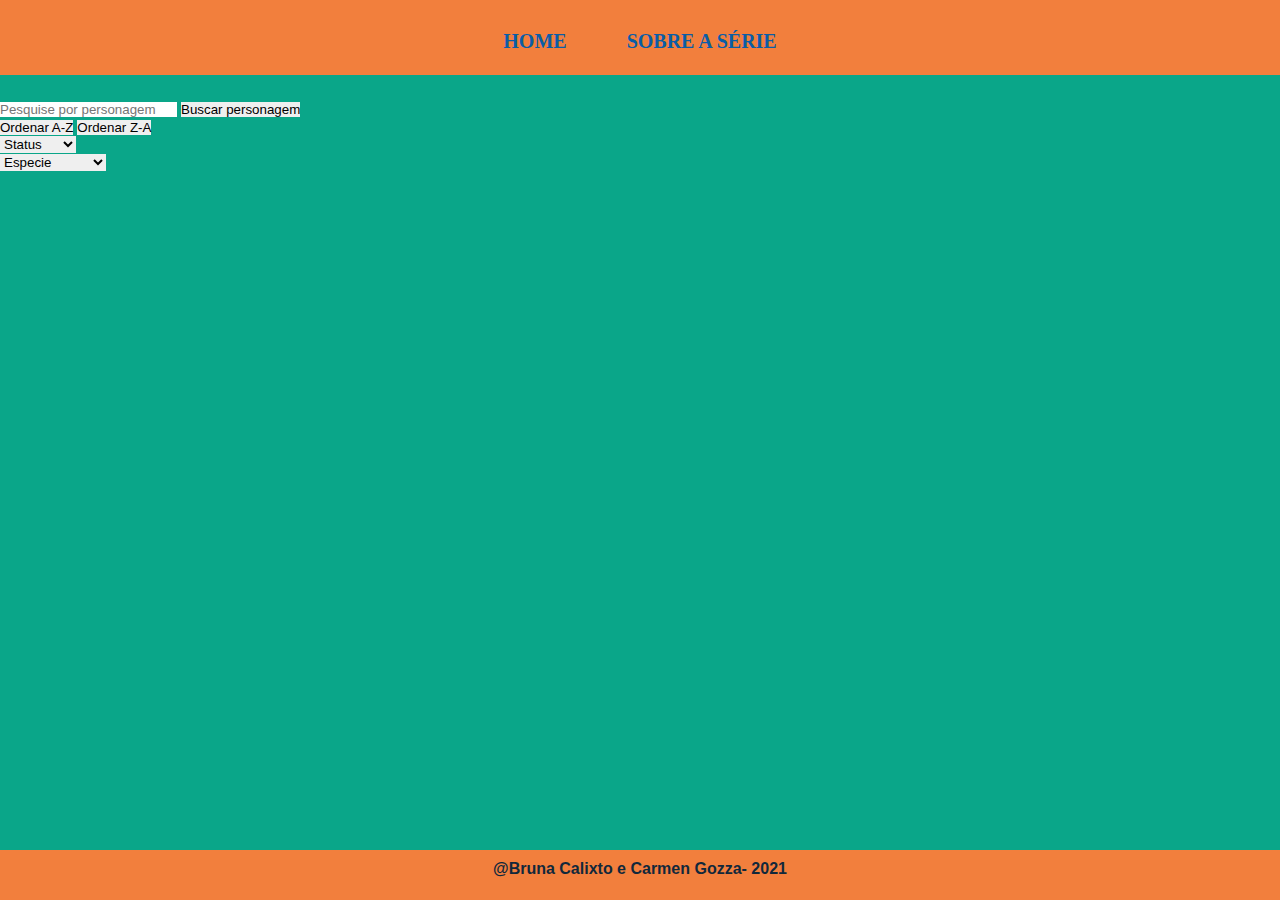
==== src/indexcards.html @ 5085acd4 "Merge pull request #8 from bruna-devbio/feature/body-css" ====
<!DOCTYPE html>
<html>

<head>
  <meta charset="utf-8">
  <title>Rick and Morty</title>
  <link rel="stylesheet" href="style.css" />
  <link href="https://fonts.googleapis.com/css?family=Amatic+SC&display=swap" rel="stylesheet">
  <header>
    <div class="links">
      <a href="./index.html">HOME</a>
      <a href="https://pt.wikipedia.org/wiki/Rick_and_Morty" target="_blank">SOBRE A SÉRIE</a>
    </div>
  </header>
</head>

<body>

  <main>

    <form id="form" class="search-characters">
      <input type="text" id="characters" placeholder="Pesquise por personagem">
      <button id="button-search">Buscar personagem</button>
    </form>

    <section class="search-filters">

      <button class="btn-search" id="ordenar">Ordenar A-Z</button>
      <button class="btn-search" id="desordenar">Ordenar Z-A</button>

      <div class="status">
        <select id="status" name="status">
          <option id="statusOption" class="status" value="Status">Status</option>
          <option id="alive" class="alive" value="Alive">Alive</option>
          <option id="dead" value="Dead">Dead</option>
          <option id="unknow" value="unknown">Unknown</option>
        </select>
      </div>

      <div class="specie">
        <select id="especie" name="especie" class="species">
          <option value="especieOption">Especie</option>
          <option value="Human">Human</option>
          <option value="Humanoid">Humanoid</option>
          <option value="Alien">Alien</option>
          <option value="Animal">animal</option>
          <option value="Poopybutthole">Poopybutthole</option>
          <option value="Mytholog">Mytholog</option>
          <option value="Vampire">Vampire</option>
          <option value="Robot">Robot</option>
          <option value="Cronenberg">Cronenberg</option>
          <option value="Disease">Disease</option>
          <option value="Parasite">Parasite</option>
        </select>
      </div>
    </section>

    <div id="get-cards"></div>

  </main>

  <footer>
    <p>
      @Bruna Calixto e Carmen Gozza- 2021
    </p>
  </footer>

  <script src="./main.js" type="module"></script>
  <script src="./data.js" type="module"></script>

</body>

</html>
---- src/style.css ----
* {
    margin: 0;
    padding: 0;
    border: none;
    box-sizing: border-box;
}

body {
    background-color: #0AA689;
}

header {
    background-color: #F27F3D;
    width: 100%;
    height: 75px;
    text-align: center;
}
    
.links {
    text-align: center;
    display: flex;
    flex-direction: row;
    justify-content: center;
}

.links a {
    padding: 30px;
    font-size: 20px;
    text-decoration: none;
    color: #0A5DA6;
    font-weight: bold;
}

.search-characters {
    margin-top: 25px;
} 

.status{
    display: flex ;
}


#get-cards {
   grid-template-columns: 1fr 1fr 1fr 1fr;
   display: flex;
   flex-flow: row wrap;
   justify-content: space-around;
   align-content: center;
}

.info-cards {
    margin: 30px;
    background-color: #9ABF4B;
    width: 40vh;
    height: 53vh;
    border-style: solid;
    border-radius: 9px;
    border-color: #9ddb17; 
    box-shadow: 50px;
    font-weight: bold;
    box-shadow: 10px 10px 10px #81b316cb;
}


.card-front img {
    padding: 5%;
    width: 30vh;
    border-radius: 50% 50%;
    margin-left: 4vh;
}

.list {
    margin-left: 5px;
}

.list li {
    padding: 5px;
    list-style-type: none;
    font-size: 23px;
    font-family: 'Amatic SC', cursive;
    text-align: justify;
}

#name {
    color: darkblue;
    font-weight: bold;
}

footer {
    width: 100%;
    height: 50px;
    position: fixed;
    bottom: 0;
    left: 0;
    background-color: #F27F3D;
    font-family: Arial, Helvetica, sans-serif;
    padding: 10px;
    color: #11283b;
    text-align: center;
    font-weight: bolder;
}
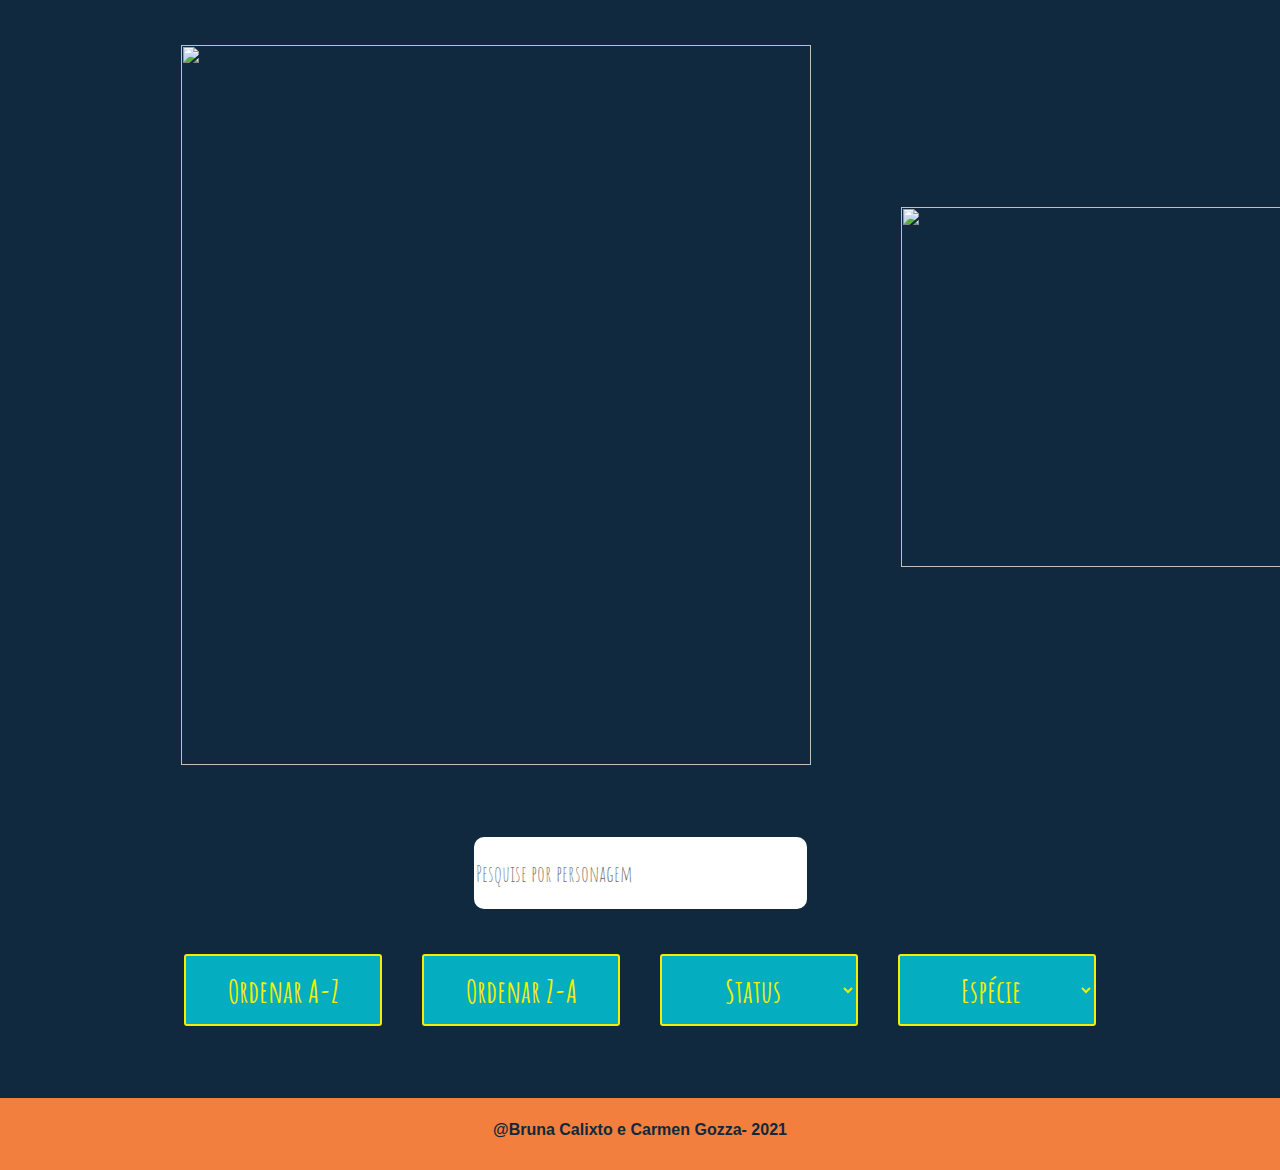
==== commit a7cd1a4c: "Merge pull request #10 from bruna-devbio/feat/calculoAgregado-testes" ====
--- a/src/indexcards.html
+++ b/src/indexcards.html
@@ -4,57 +4,71 @@
 <head>
   <meta charset="utf-8">
   <title>Rick and Morty</title>
-  <link rel="stylesheet" href="style.css" />
+  <link rel="stylesheet" href="./stylecards.css">
   <link href="https://fonts.googleapis.com/css?family=Amatic+SC&display=swap" rel="stylesheet">
-  <header>
-    <div class="links">
-      <a href="./index.html">HOME</a>
-      <a href="https://pt.wikipedia.org/wiki/Rick_and_Morty" target="_blank">SOBRE A SÉRIE</a>
-    </div>
-  </header>
+
+
 </head>
 
 <body>
 
+  <header class="header">
+
+    <figure class="imagens">
+      <img class="nome" src="https://images-wixmp-ed30a86b8c4ca887773594c2.wixmp.com/f/62823684-0d6e-4108-8d60-aa5003885cb0/ddx53ki-24fbcff9-0c52-4360-9116-567768a5af0e.png?token=eyJ0eXAiOiJKV1QiLCJhbGciOiJIUzI1NiJ9.[base64].6uNOGEztbQqWD72w_D4wFUVJMVzRTrJBHm0sZe58cDI">
+      <img class="giphy-portal" src="https://media.giphy.com/media/da0NgyClHpA4jqUoav/giphy.gif">
+
+    </figure>
+
+  </header>
+
   <main>
 
-    <form id="form" class="search-characters">
-      <input type="text" id="characters" placeholder="Pesquise por personagem">
-      <button id="button-search">Buscar personagem</button>
-    </form>
+    <div class="orientacao">
 
+      <input class="input" type="text" id="characters" placeholder="Pesquise por personagem">
+
+    </div>
     <section class="search-filters">
 
-      <button class="btn-search" id="ordenar">Ordenar A-Z</button>
-      <button class="btn-search" id="desordenar">Ordenar Z-A</button>
+      <div class="remove">
 
-      <div class="status">
-        <select id="status" name="status">
-          <option id="statusOption" class="status" value="Status">Status</option>
-          <option id="alive" class="alive" value="Alive">Alive</option>
-          <option id="dead" value="Dead">Dead</option>
-          <option id="unknow" value="unknown">Unknown</option>
+        <button id="ordenar" class="botao">Ordenar A-Z</button>
+        <button id="desordenar" class="botao">Ordenar Z-A</button>
+
+        <select id="status" name="status" class="botao">
+
+          <option class="botao" value="Status">Status</option>
+          <option class="botao" value="Alive">Alive</option>
+          <option class="botao" value="Dead">Dead</option>
+          <option class="botao" value="unknown">Unknown</option>
+
+        </select>
+
+
+        <select id="especie" name="especie" class="botao">
+
+          <option class="botao" value="especieOption">Espécie</option>
+          <option class="botao" value="Human">Human</option>
+          <option class="botao" value="Humanoid">Humanoid</option>
+          <option class="botao" value="Alien">Alien</option>
+          <option class="botao" value="Animal">animal</option>
+          <option class="botao" value="Poopybutthole">Poopybutthole</option>
+          <option class="botao" value="Mytholog">Mytholog</option>
+          <option class="botao" value="Vampire">Vampire</option>
+          <option class="botao" value="Robot">Robot</option>
+          <option class="botao" value="Cronenberg">Cronenberg</option>
+          <option class="botao" value="Disease">Disease</option>
+          <option class="botao" value="Parasite">Parasite</option>
+
         </select>
       </div>
 
-      <div class="specie">
-        <select id="especie" name="especie" class="species">
-          <option value="especieOption">Especie</option>
-          <option value="Human">Human</option>
-          <option value="Humanoid">Humanoid</option>
-          <option value="Alien">Alien</option>
-          <option value="Animal">animal</option>
-          <option value="Poopybutthole">Poopybutthole</option>
-          <option value="Mytholog">Mytholog</option>
-          <option value="Vampire">Vampire</option>
-          <option value="Robot">Robot</option>
-          <option value="Cronenberg">Cronenberg</option>
-          <option value="Disease">Disease</option>
-          <option value="Parasite">Parasite</option>
-        </select>
-      </div>
     </section>
 
+    <div id="showStats"></div>
+
+    <br>
     <div id="get-cards"></div>
 
   </main>
@@ -65,7 +79,7 @@
     </p>
   </footer>
 
-  <script src="./main.js" type="module"></script>
+  <script src="main.js" type="module"></script>
   <script src="./data.js" type="module"></script>
 
 </body>
--- a/src/stylecards.css
+++ b/src/stylecards.css
@@ -0,0 +1,255 @@
+* {
+    margin: 0;
+    border: none;
+    box-sizing: border-box;
+}
+
+body {
+    background-color: rgb(17, 41, 63);
+}
+
+/*------------------------------------------------------RESPONSIVIDADE----------------------------------------------------------------*/
+
+/* Desktop*/
+@media (min-width: 1024px)  {
+    .nome{
+        width: 70vh;
+        height: 80vh;
+        margin-left: 55vh;
+    }
+    
+    .giphy-portal{
+        margin-top: 18vh;
+        margin-left: 10vh;
+        margin-right: 17vh;
+        width: 60vh;
+        height: 40vh;
+    }
+    
+    .imagens{
+        justify-content: center;
+        display: flex;
+    }
+    .botao{
+        width:10vh;
+        height: 3vh;
+    }
+
+    .info-cards {
+        width: 46vh;
+        height: 55vh;
+    }
+
+    .list {
+        font-size: 1.2rem;
+        padding: 1%;
+        margin-left: 0.5vh;
+        list-style-type: none;
+        font-family: 'Amatic SC', cursive;
+        text-align: left;
+    }
+
+    footer {
+        width: 100%;
+        height: 8vh;
+    }
+}
+
+/*Tablet*/
+@media (min-width: 768px) and (max-width: 1024px) {
+    .nome{
+        width: 55vh;
+        height: 70vh;
+        margin-left: auto;
+    }
+    
+    .giphy-portal{
+        display: none;
+        margin-top: auto;
+        margin-left: auto;
+        width: auto;
+        height: auto;
+    }
+    
+    .imagens{
+        display: none;
+        justify-content: center;
+    }
+    .botao{
+        width:10vh;
+        height: 3vh;
+    }
+
+    .info-cards {
+        width: 38vh;
+        height: 48vh;
+    }
+
+    .list {
+        font-size: 1.8rem;
+        margin-left: 2vh;
+        padding: 1%;
+        list-style-type: none;
+        font-family: 'Amatic SC', cursive;
+        text-align: left;
+    }
+
+    footer {
+        width: 100%;
+        height: 8vh;
+    }
+}
+
+/*Smartphone*/
+@media (min-width: 360px) and (max-width: 812px) {
+    .nome {
+        width: 55vh;
+        height: 50vh;
+        margin-left: auto;
+    }
+
+    .giphy-portal{
+        display: none;
+        margin-top: auto;
+        margin-left: auto;
+        width: auto;
+        height: auto;
+    }
+    
+    .imagens{
+        display: none;
+        justify-content: center;
+    }
+
+    .botao{
+        width:10vh;
+        height: 3vh;
+    }
+
+    .info-cards {
+        width: 41vh;
+        height: 48vh;
+    }
+    
+    .list {
+        font-size: 1.8rem;
+        padding: 1%;
+        list-style-type: none;
+        font-family: 'Amatic SC', cursive;
+        text-align: left;
+    }
+
+    footer {
+        width: 100%;
+        height: 5vh;
+    }
+}
+
+/*------------------------------------------------------FIM DA RESPONSIVIDADE----------------------------------------------------------------*/
+
+.imagens{   
+    display: flex;
+    margin:auto;
+    width:60vh;
+    padding: 5vh;
+}
+
+h1 {
+    font-family: "RickM", Times, serif;
+    font-size: 20vh;
+}
+
+.search-filters {
+    display: flex;
+    justify-content: center;
+    text-align: center;
+}
+
+.orientacao {
+    display: flex;
+    justify-content: center;
+    text-align: center;
+}
+
+.input{
+    margin: 3vh;
+    background-color: white;
+    height: 8vh;
+    width: 37vh;
+    font-family: 'Amatic SC', cursive;
+    font-size: 1.4rem;
+    text-align: left;
+    border-radius: 10px 10px;
+}
+
+
+.botao {
+    background-color: #04ADBF;
+    margin: 2vh;
+    border-style: solid;
+    border-color: #F2EE06;
+    border-width: 2px;
+    border-radius: 3px 3px 3px;
+    width:22vh; 
+    height: 8vh;
+    color:#F2EE06;
+    font-family: 'Amatic SC', cursive;
+    font-size: 2.0rem;
+    font-weight: bolder;
+    text-align: center;
+    justify-content: center;
+}
+
+#showStats {
+    text-align: center;
+    font-family: 'Amatic SC', cursive;
+    font-size: 4vh;
+    font-weight: bolder;
+    text-decoration: underline black;
+}
+
+#get-cards {
+    display: flex;
+    flex-flow: wrap;
+    align-content: center;
+    justify-content: center;
+    margin-bottom: 4vh;
+}
+
+.info-cards {
+    margin: 3vh;
+    background-color: #9ABF4B;
+    border-style: solid;
+    border-radius: 9px;
+    border-color: #9ddb17; 
+    font-weight: bold;
+    box-shadow: 10px 10px 10px #81b316cb;
+}
+
+.card-front img {
+    padding: 5%;
+    width: 30vh;
+    border-radius: 50% 50%;
+    margin-left: 4vh;
+}
+
+.list li {
+    padding: 0.3vh;
+}
+
+#name {
+    color: darkblue;
+    font-weight: bold;
+}
+
+footer {
+    background-color: #F27F3D;
+    font-family: Arial, Helvetica, sans-serif;
+    color: #11283b;
+    text-align: center;
+    font-weight: bolder;
+}
+
+footer p {
+    padding: 2.5vh;
+}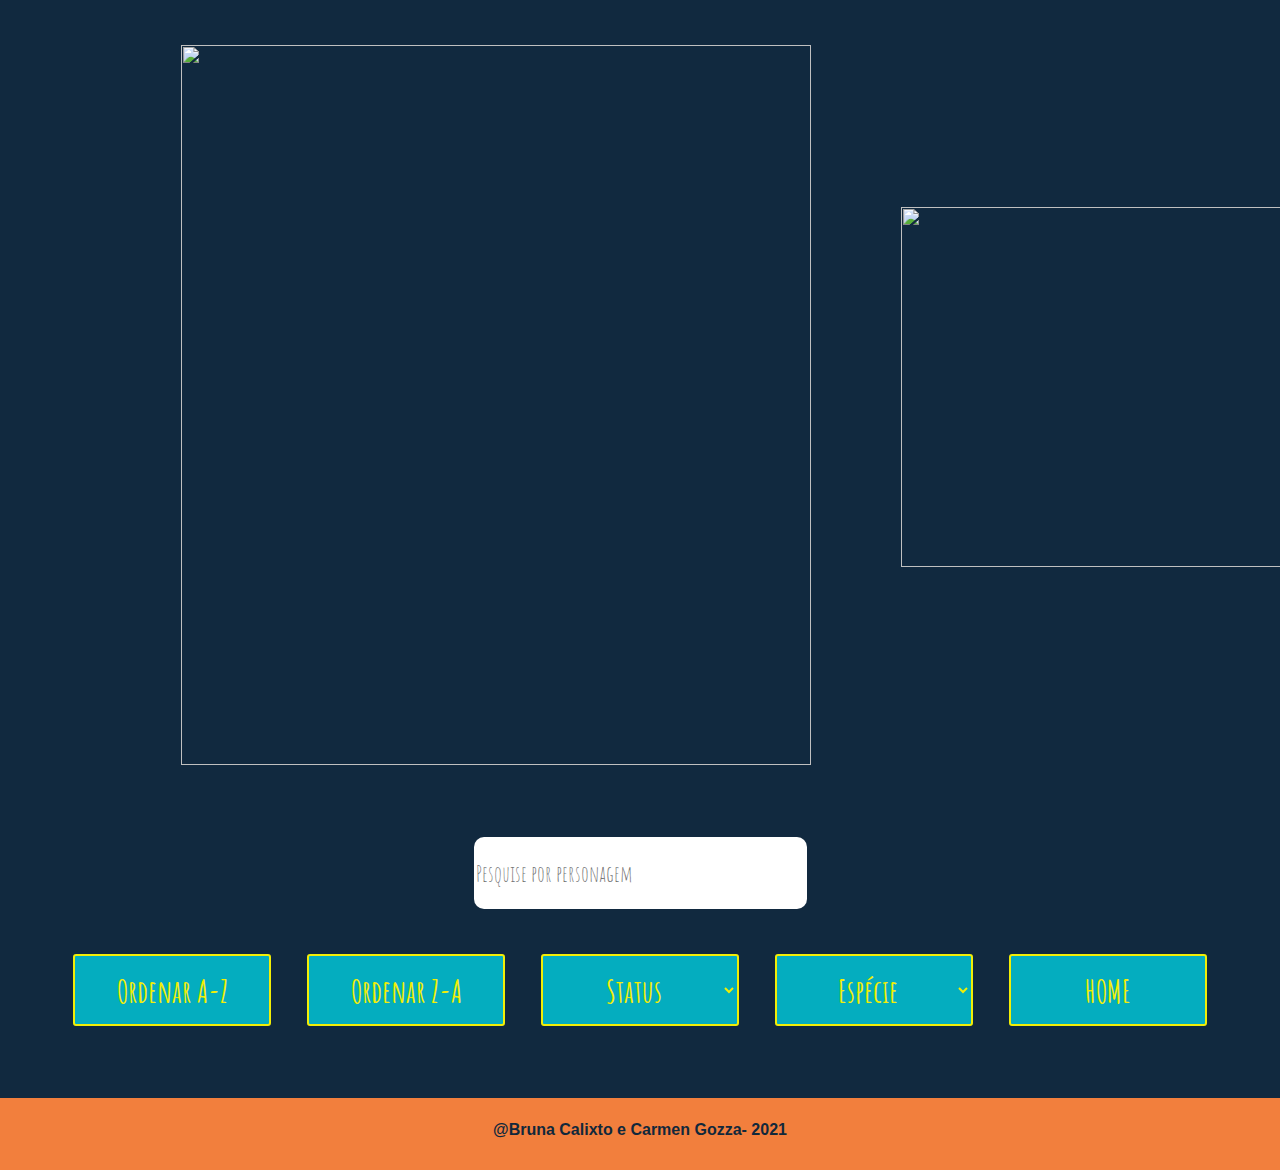
==== commit d307c133: "Merge pull request #12 from bruna-devbio/feature/testes_Unitarios" ====
--- a/src/indexcards.html
+++ b/src/indexcards.html
@@ -1,72 +1,73 @@
 <!DOCTYPE html>
 <html>
 
-<head>
-  <meta charset="utf-8">
-  <title>Rick and Morty</title>
-  <link rel="stylesheet" href="./stylecards.css">
-  <link href="https://fonts.googleapis.com/css?family=Amatic+SC&display=swap" rel="stylesheet">
+  <head>
+    <meta charset="utf-8">
+    <title>Rick and Morty</title>
+    <link rel="stylesheet" href="stylecards.css">
+    <link href="https://fonts.googleapis.com/css?family=Amatic+SC&display=swap" rel="stylesheet">
+    
+  </head>
 
+  <body>
 
-</head>
+    <header class="header">
+    
+      <figure class= "imagens">
+        
+        <img class = "nome"  src = "https://images-wixmp-ed30a86b8c4ca887773594c2.wixmp.com/f/62823684-0d6e-4108-8d60-aa5003885cb0/ddx53ki-24fbcff9-0c52-4360-9116-567768a5af0e.png?token=eyJ0eXAiOiJKV1QiLCJhbGciOiJIUzI1NiJ9.[base64].6uNOGEztbQqWD72w_D4wFUVJMVzRTrJBHm0sZe58cDI">
+        <img class = "giphy-portal" src = "https://media.giphy.com/media/da0NgyClHpA4jqUoav/giphy.gif">
+         
 
-<body>
+      </figure> 
+         
+    </header>
 
-  <header class="header">
+    <main>
 
-    <figure class="imagens">
-      <img class="nome" src="https://images-wixmp-ed30a86b8c4ca887773594c2.wixmp.com/f/62823684-0d6e-4108-8d60-aa5003885cb0/ddx53ki-24fbcff9-0c52-4360-9116-567768a5af0e.png?token=eyJ0eXAiOiJKV1QiLCJhbGciOiJIUzI1NiJ9.[base64].6uNOGEztbQqWD72w_D4wFUVJMVzRTrJBHm0sZe58cDI">
-      <img class="giphy-portal" src="https://media.giphy.com/media/da0NgyClHpA4jqUoav/giphy.gif">
-
-    </figure>
-
-  </header>
-
-  <main>
-
-    <div class="orientacao">
-
-      <input class="input" type="text" id="characters" placeholder="Pesquise por personagem">
-
-    </div>
-    <section class="search-filters">
-
-      <div class="remove">
+      <div class = "orientacao">
+        
+        <input class= "input" type="text" id="characters" placeholder="Pesquise por personagem">
+        
+      </div>
+      <section class="search-filters">
 
         <button id="ordenar" class="botao">Ordenar A-Z</button>
         <button id="desordenar" class="botao">Ordenar Z-A</button>
 
         <select id="status" name="status" class="botao">
 
-          <option class="botao" value="Status">Status</option>
-          <option class="botao" value="Alive">Alive</option>
-          <option class="botao" value="Dead">Dead</option>
-          <option class="botao" value="unknown">Unknown</option>
+            <option class="botao" value="Status">Status</option>
+            <option class="botao" value="Alive">Alive</option>
+            <option class="botao" value="Dead">Dead</option>
+            <option class="botao" value="unknown">Unknown</option>
 
         </select>
 
-
+          
         <select id="especie" name="especie" class="botao">
 
-          <option class="botao" value="especieOption">Espécie</option>
-          <option class="botao" value="Human">Human</option>
-          <option class="botao" value="Humanoid">Humanoid</option>
-          <option class="botao" value="Alien">Alien</option>
-          <option class="botao" value="Animal">animal</option>
-          <option class="botao" value="Poopybutthole">Poopybutthole</option>
-          <option class="botao" value="Mytholog">Mytholog</option>
-          <option class="botao" value="Vampire">Vampire</option>
-          <option class="botao" value="Robot">Robot</option>
-          <option class="botao" value="Cronenberg">Cronenberg</option>
-          <option class="botao" value="Disease">Disease</option>
-          <option class="botao" value="Parasite">Parasite</option>
-
+            <option class="botao" value="especieOption">Espécie</option>
+            <option class="botao" value="Human">Human</option>
+            <option class="botao" value="Humanoid">Humanoid</option>
+            <option class="botao" value="Alien">Alien</option>
+            <option class="botao" value="Animal">animal</option>
+            <option class="botao" value="Poopybutthole">Poopybutthole</option>
+            <option class="botao" value="Mytholog">Mytholog</option>
+            <option class="botao" value="Vampire">Vampire</option>
+            <option class="botao" value="Robot">Robot</option>
+            <option class="botao" value="Cronenberg">Cronenberg</option>
+            <option class="botao" value="Disease">Disease</option>
+            <option class="botao" value="Parasite">Parasite</option>
+              
         </select>
-      </div>
-
-    </section>
-
-    <div id="showStats"></div>
+          
+        <button class="botao" id="home">HOME</button>
+      
+      </section>
+      
+      <div id="showStats"></div>
+      
 
     <br>
     <div id="get-cards"></div>
--- a/src/stylecards.css
+++ b/src/stylecards.css
@@ -252,4 +252,4 @@
 
 footer p {
     padding: 2.5vh;
-}+}
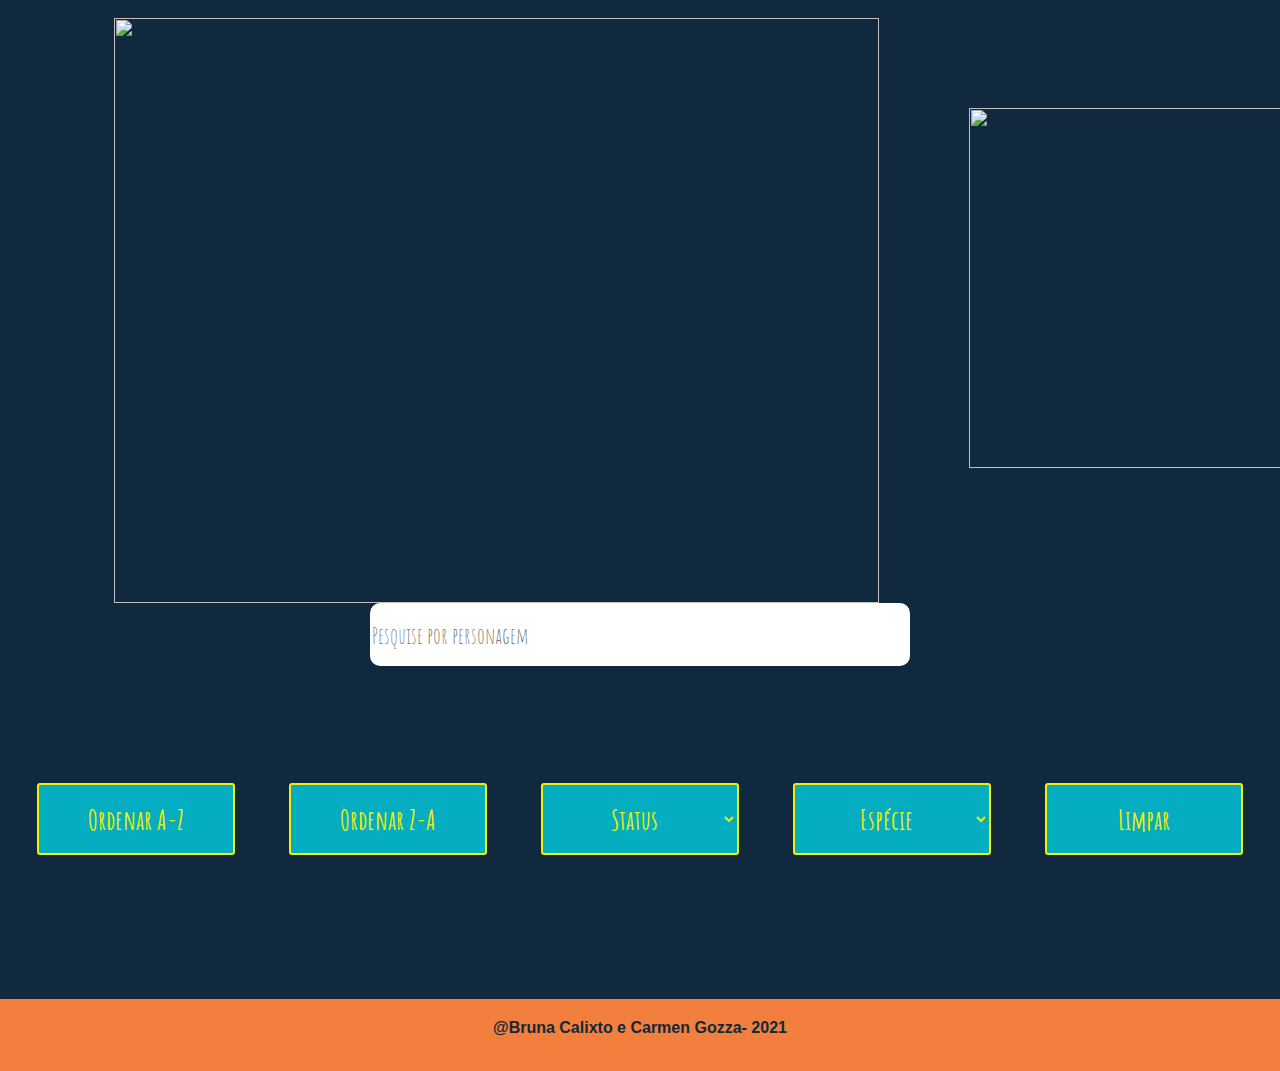
==== commit 38371528: "Merge pull request #15 from bruna-devbio/feature/responsividade" ====
--- a/src/indexcards.html
+++ b/src/indexcards.html
@@ -4,6 +4,7 @@
   <head>
     <meta charset="utf-8">
     <title>Rick and Morty</title>
+    <meta name="viewport" content="width=device-width, initial-scale=1">
     <link rel="stylesheet" href="stylecards.css">
     <link href="https://fonts.googleapis.com/css?family=Amatic+SC&display=swap" rel="stylesheet">
     
@@ -38,9 +39,9 @@
         <select id="status" name="status" class="botao">
 
             <option class="botao" value="Status">Status</option>
-            <option class="botao" value="Alive">Alive</option>
-            <option class="botao" value="Dead">Dead</option>
-            <option class="botao" value="unknown">Unknown</option>
+            <option class="botao" value="Alive">Vivo</option>
+            <option class="botao" value="Dead">Morto</option>
+            <option class="botao" value="unknown">Desconhecido</option>
 
         </select>
 
@@ -51,18 +52,18 @@
             <option class="botao" value="Human">Human</option>
             <option class="botao" value="Humanoid">Humanoid</option>
             <option class="botao" value="Alien">Alien</option>
-            <option class="botao" value="Animal">animal</option>
+            <option class="botao" value="Animal">Animal</option>
             <option class="botao" value="Poopybutthole">Poopybutthole</option>
             <option class="botao" value="Mytholog">Mytholog</option>
             <option class="botao" value="Vampire">Vampire</option>
             <option class="botao" value="Robot">Robot</option>
             <option class="botao" value="Cronenberg">Cronenberg</option>
             <option class="botao" value="Disease">Disease</option>
-            <option class="botao" value="Parasite">Parasite</option>
+            <option class="botao" value="Parasite">Parasita</option>
               
         </select>
           
-        <button class="botao" id="home">HOME</button>
+        <button class="botao" id="home">Limpar</button>
       
       </section>
       
--- a/src/stylecards.css
+++ b/src/stylecards.css
@@ -8,90 +8,114 @@
     background-color: rgb(17, 41, 63);
 }
 
-/*------------------------------------------------------RESPONSIVIDADE----------------------------------------------------------------*/
-
-/* Desktop*/
-@media (min-width: 1024px)  {
-    .nome{
-        width: 70vh;
-        height: 80vh;
+@media (min-width: 992px) {
+    .nome {
         margin-left: 55vh;
-    }
-    
-    .giphy-portal{
-        margin-top: 18vh;
-        margin-left: 10vh;
-        margin-right: 17vh;
+        width: 85vh;
+        height: 65vh;
+    }
+    
+    .info-cards {
+        width: 50vh;
+        height: 60vh
+    }
+
+    .input  {
+        height: 7vh;
         width: 60vh;
-        height: 40vh;
-    }
-    
-    .imagens{
-        justify-content: center;
-        display: flex;
-    }
+        margin-bottom: 10vh;
+    }
+
     .botao{
-        width:10vh;
-        height: 3vh;
-    }
-
-    .info-cards {
-        width: 46vh;
-        height: 55vh;
+        width: 22vh;
+        height: 8vh;
+        margin: 3vh;
+        font-size: 1.7rem;
+    }
+
+    .front li {
+        font-size: 1.6rem;
     }
 
     .list {
-        font-size: 1.2rem;
-        padding: 1%;
-        margin-left: 0.5vh;
-        list-style-type: none;
-        font-family: 'Amatic SC', cursive;
+        font-size: 1.3rem;
+        margin-left: 1vh;
+        padding: 0.2vh;
         text-align: left;
+    }
+
+    .front img {
+        margin: 2vh auto auto 5vh;
+        width: 40vh;
+        height: 47vh;
+    }
+
+    .back img {
+        width: 30vh;
+        margin: 2vh auto auto 9vh;
     }
 
     footer {
         width: 100%;
         height: 8vh;
-    }
-}
-
-/*Tablet*/
-@media (min-width: 768px) and (max-width: 1024px) {
+        padding-top: 1.7vh;
+    }
+
+}
+
+@media (min-width: 768px) and (max-width: 992px) {
     .nome{
         width: 55vh;
-        height: 70vh;
-        margin-left: auto;
+        height: 80vh;
     }
     
     .giphy-portal{
         display: none;
-        margin-top: auto;
-        margin-left: auto;
-        width: auto;
-        height: auto;
     }
     
     .imagens{
         display: none;
         justify-content: center;
     }
+
+    .input {
+        width: 45vh;
+        height: 8vh;
+        margin-bottom: 10vh;
+    }
+
     .botao{
-        width:10vh;
-        height: 3vh;
+        width: 20vh;
+        height: 8vh;
+        margin: 1vh;
+        font-size: 1.3rem;
     }
 
     .info-cards {
-        width: 38vh;
-        height: 48vh;
+        width: 45vh;
+        height: 53vh;
+    }
+
+    .back img {
+        width: 25vh;
+        margin: 2vh auto auto 7vh;
     }
 
     .list {
-        font-size: 1.8rem;
-        margin-left: 2vh;
-        padding: 1%;
-        list-style-type: none;
-        font-family: 'Amatic SC', cursive;
+        font-size: 1.2rem;
+        margin-left: 1vh;
+        padding: 0.2vh;
         text-align: left;
+    }
+
+    .front img {
+        margin: 2vh auto auto 6vh;
+        width: 30vh;
+        height: 38vh;
+    }
+
+    .front li {
+        font-size: 2.0rem;
     }
 
     footer {
@@ -100,20 +124,14 @@
     }
 }
 
-/*Smartphone*/
-@media (min-width: 360px) and (max-width: 812px) {
+@media (min-width: 576px) and (max-width: 768px) {
     .nome {
-        width: 55vh;
+        width: 70vh;
         height: 50vh;
-        margin-left: auto;
     }
 
     .giphy-portal{
         display: none;
-        margin-top: auto;
-        margin-left: auto;
-        width: auto;
-        height: auto;
     }
     
     .imagens{
@@ -121,22 +139,43 @@
         justify-content: center;
     }
 
+    .input  {
+        height: 6vh;
+        width: 40vh;
+        margin-bottom: 4vh;
+    }
+
     .botao{
-        width:10vh;
-        height: 3vh;
+        width: 15vh;
+        margin: 0.5vh;
+        height: 7vh;
+        font-size: 1.2rem;
     }
 
     .info-cards {
-        width: 41vh;
-        height: 48vh;
+        width: 30vh;
+        height: 43vh;
+    }
+
+    .back img {
+        width: 20vh;
+        margin: 0.5vh auto auto 4vh;
     }
     
     .list {
-        font-size: 1.8rem;
-        padding: 1%;
-        list-style-type: none;
-        font-family: 'Amatic SC', cursive;
-        text-align: left;
+        font-size: 1.0rem;
+        padding: 0.2vh;
+    }
+
+    .front img {
+        margin: 2vh auto 2vh 4vh;
+        height: 29vh;
+        width: 20vh;
+    }
+
+    .front li {
+        font-size: 1.0rem;
+        padding: 0.2vh;
     }
 
     footer {
@@ -145,18 +184,19 @@
     }
 }
 
-/*------------------------------------------------------FIM DA RESPONSIVIDADE----------------------------------------------------------------*/
-
-.imagens{   
-    display: flex;
-    margin:auto;
+.giphy-portal {
+    margin-top: 10vh;
+    margin-left: 10vh;
+    margin-right: 17vh;
+    width: 60vh;
+    height: 40vh;
+}
+
+.imagens{ 
+    justify-content: center;
+    display: flex;  
+    margin: 2vh auto auto auto;
     width:60vh;
-    padding: 5vh;
-}
-
-h1 {
-    font-family: "RickM", Times, serif;
-    font-size: 20vh;
 }
 
 .search-filters {
@@ -172,10 +212,7 @@
 }
 
 .input{
-    margin: 3vh;
     background-color: white;
-    height: 8vh;
-    width: 37vh;
     font-family: 'Amatic SC', cursive;
     font-size: 1.4rem;
     text-align: left;
@@ -185,27 +222,24 @@
 
 .botao {
     background-color: #04ADBF;
-    margin: 2vh;
     border-style: solid;
     border-color: #F2EE06;
     border-width: 2px;
     border-radius: 3px 3px 3px;
-    width:22vh; 
-    height: 8vh;
     color:#F2EE06;
     font-family: 'Amatic SC', cursive;
-    font-size: 2.0rem;
     font-weight: bolder;
     text-align: center;
     justify-content: center;
 }
 
 #showStats {
+    margin: 7vh;
     text-align: center;
     font-family: 'Amatic SC', cursive;
     font-size: 4vh;
+    color: white;
     font-weight: bolder;
-    text-decoration: underline black;
 }
 
 #get-cards {
@@ -218,19 +252,54 @@
 
 .info-cards {
     margin: 3vh;
-    background-color: #9ABF4B;
     border-style: solid;
     border-radius: 9px;
     border-color: #9ddb17; 
     font-weight: bold;
     box-shadow: 10px 10px 10px #81b316cb;
-}
-
-.card-front img {
-    padding: 5%;
-    width: 30vh;
+    transition: transform 0.8s;
+    transform-style: preserve-3d;
+    position: relative;
+}
+
+#get-cards:hover .info-cards {
+    transform: rotateY(180deg);
+}
+
+.front, .back {
+    position: absolute;
+    width: 100%;
+	height: 100%;
+    backface-visibility: hidden;
+}
+
+.back {
+    transform: rotateY(180deg);
+    background-color: #9ABF4B;
+    box-shadow: 10px 10px 10px #11283b;
+}
+
+.back img {
     border-radius: 50% 50%;
-    margin-left: 4vh;
+}
+
+.back li {
+    margin-left: 2vh;
+}
+
+.list {
+    list-style-type: none;
+    font-family: 'Amatic SC', cursive;
+}
+
+.front img {
+    border-radius: 9px;
+}
+
+.front li {
+    font-family: 'Amatic SC', cursive;
+    text-align: center;
+    list-style-type: none;
 }
 
 .list li {
@@ -238,7 +307,12 @@
 }
 
 #name {
-    color: darkblue;
+    color: rgb(248, 248, 248);
+    font-weight: bold;
+}
+
+#name-back {
+    color: #11283b;
     font-weight: bold;
 }
 
@@ -251,5 +325,5 @@
 }
 
 footer p {
-    padding: 2.5vh;
-}
+    padding: 0.5vh;
+}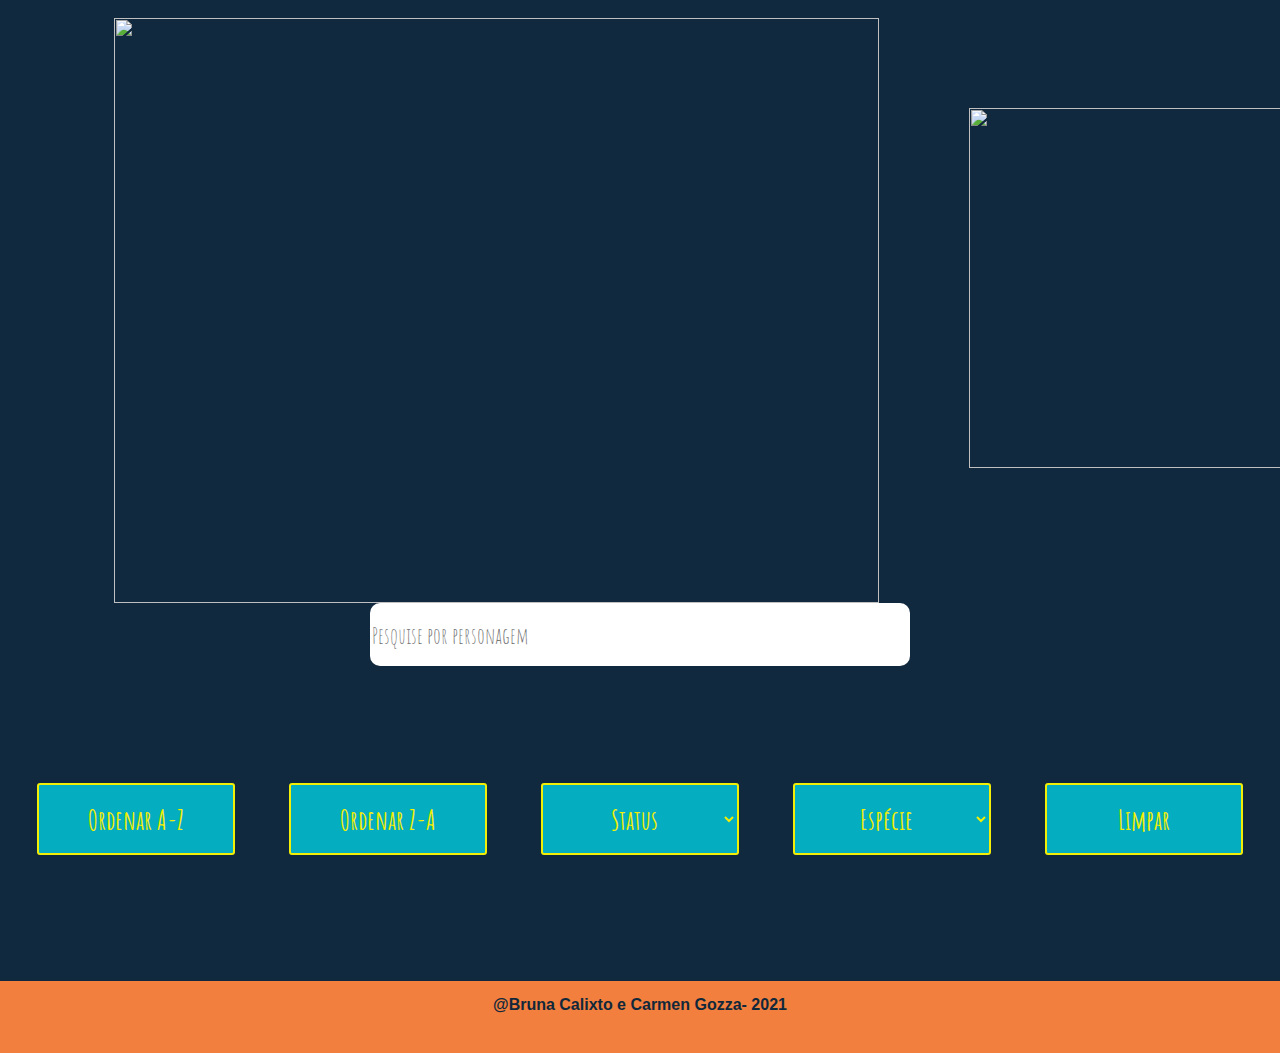
==== commit 5a6bb57d: "Merge pull request #25 from bruna-devbio/feature/css-calculo" ====
--- a/src/indexcards.html
+++ b/src/indexcards.html
@@ -67,11 +67,11 @@
       
       </section>
       
-      <div id="showStats"></div>
+      <div id="print-stats" class="showStats"></div>
       
 
-    <br>
-    <div id="get-cards"></div>
+   
+    <div id="get-cards" class="print-cards"></div>
 
   </main>
 
--- a/src/stylecards.css
+++ b/src/stylecards.css
@@ -122,6 +122,10 @@
         width: 100%;
         height: 8vh;
     }
+
+    footer p {
+        padding-top: 1.5vh;
+    }
 }
 
 @media (min-width: 576px) and (max-width: 768px) {
@@ -181,6 +185,74 @@
     footer {
         width: 100%;
         height: 5vh;
+    }
+
+    footer p {
+        padding-top: 1.5vh;
+    }
+}
+
+@media (min-width: 320px) and (max-width: 576px) {
+    .nome {
+        width: 55vh;
+        height: 50vh;
+    }
+
+    .giphy-portal{
+        display: none;
+    }
+    
+    .imagens{
+        display: none;
+        justify-content: center;
+    }
+
+    .input  {
+        height: 6vh;
+        width: 32vh;
+        margin-bottom: 4vh;
+    }
+
+    .botao{
+        width: 18vh;
+        margin: 0.5vh;
+        height: 7vh;
+        font-size: 1.0rem;
+    }
+
+    .info-cards {
+        width: 30vh;
+        height: 43vh;
+    }
+
+    .back img {
+        width: 20vh;
+        margin: 0.5vh auto auto 4vh;
+    }
+    
+    .list {
+        font-size: 1.0rem;
+        padding: 0.2vh;
+    }
+
+    .front img {
+        margin: 2vh auto 2vh 4vh;
+        height: 29vh;
+        width: 20vh;
+    }
+
+    .front li {
+        font-size: 1.3rem;
+        padding: 0.2vh;
+    }
+
+    footer {
+        width: 100%;
+        height: 7vh;
+    }
+
+    footer p {
+        padding-top: 1.5vh;
     }
 }
 
@@ -233,7 +305,7 @@
     justify-content: center;
 }
 
-#showStats {
+#print-stats {
     margin: 7vh;
     text-align: center;
     font-family: 'Amatic SC', cursive;
@@ -242,7 +314,7 @@
     font-weight: bolder;
 }
 
-#get-cards {
+.print-cards {
     display: flex;
     flex-flow: wrap;
     align-content: center;
@@ -262,7 +334,7 @@
     position: relative;
 }
 
-#get-cards:hover .info-cards {
+.print-cards:hover .info-cards {
     transform: rotateY(180deg);
 }
 
@@ -306,12 +378,12 @@
     padding: 0.3vh;
 }
 
-#name {
+.name {
     color: rgb(248, 248, 248);
     font-weight: bold;
 }
 
-#name-back {
+.name-back {
     color: #11283b;
     font-weight: bold;
 }
@@ -323,7 +395,3 @@
     text-align: center;
     font-weight: bolder;
 }
-
-footer p {
-    padding: 0.5vh;
-}